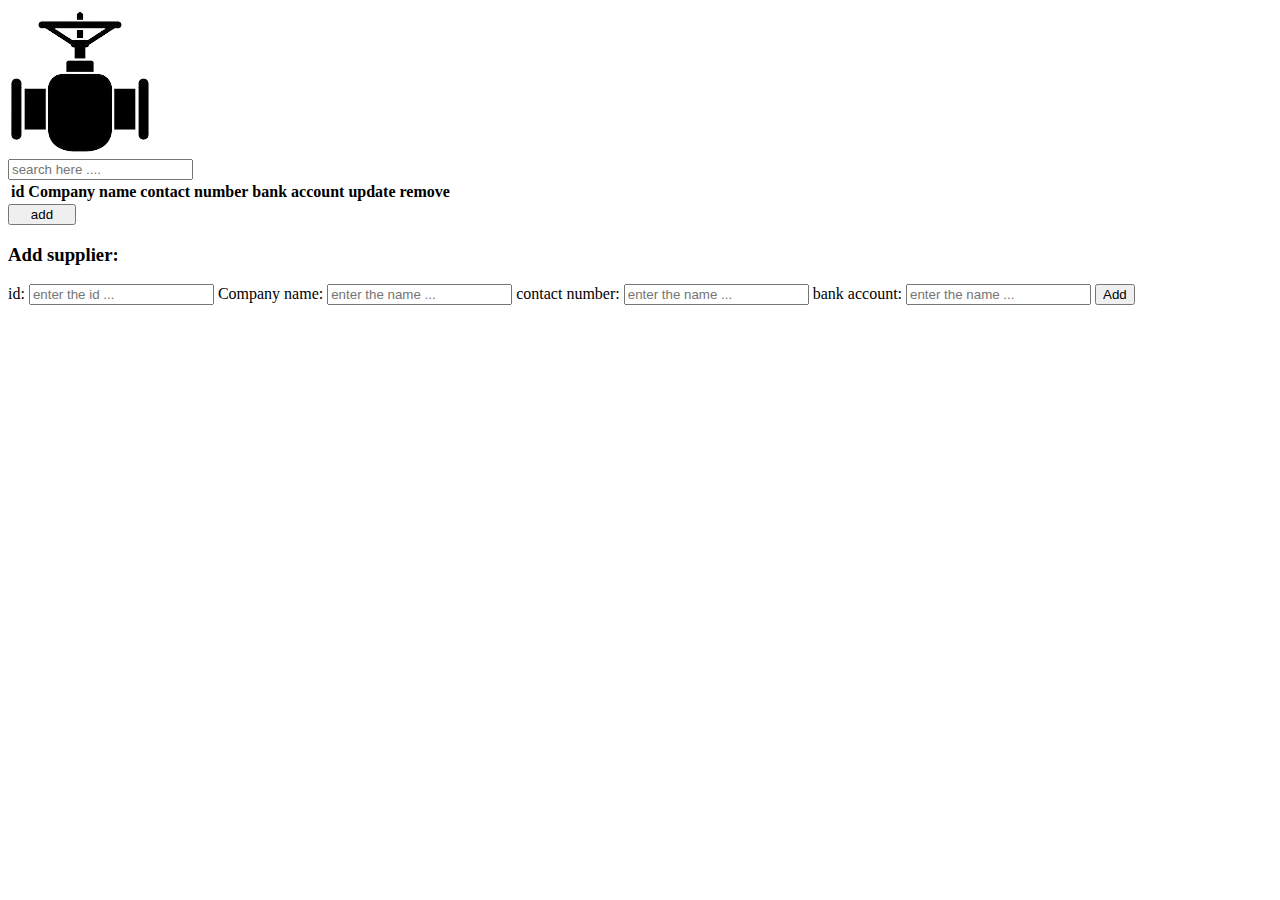
==== storage/pages/suppliers.html @ 93597e1a "Add files via upload" ====
<!DOCTYPE html>
<html lang="en">

<head>
    <meta charset="UTF-8">
    <meta http-equiv="X-UA-Compatible" content="IE=edge">
    <meta name="viewport" content="width=device-width, initial-scale=1.0">
    <title>Suppliers</title>
    <link rel="stylesheet" href="/static/style.css">
    <link rel="stylesheet" href="https://cdnjs.cloudflare.com/ajax/libs/font-awesome/6.4.0/css/all.min.css"
        integrity="sha512-iecdLmaskl7CVkqkXNQ/ZH/XLlvWZOJyj7Yy7tcenmpD1ypASozpmT/E0iPtmFIB46ZmdtAc9eNBvH0H/ZpiBw=="
        crossorigin="anonymous" referrerpolicy="no-referrer" />
</head>

<body>
    <header class="header">

        <div class="logo">
            <img src="../images/download-removebg-preview (1).png" alt="Titans Logo">

        </div>

        <form class="searchform">
            <input type="search" placeholder="search here ...." id="searchbox">
            <label for="searchbox" class="fas fa-search"></label>
        </form>
        <div class="icons">
            <a href="home.html"><i class="fa-solid fa-house"></i></a>
        </div>

    </header>
    <section class="container">
        <div style="overflow-x:auto;">
        <table >
            <tr>
                <th>
                    id
                </th>
                <th>
                    Company name
                </th>
                <th>
                    contact number
                </th>
                <th>
                    bank account
                </th>
                <th>
                    update
                </th>
                <th>
                    remove
                </th>
            </tr>
      <tbody id="record2">

      </tbody>
        </table>
    </div>
    </section>
    <footer class="footer">
       <div > 
        <input type="button" class="btn" value="    add    " onclick="act()">
    </div>
    </footer>
    <div class="addform">
        <div id="closeadd" class="fas fa-times" onclick="actn()"></div>
        <form>
            <h3 id="la">Add supplier:</h3>

            <label>id:</label>

            <input type="text" class="box" placeholder="enter the id ..." id="ci">
            <label>Company name:</label>

            <input type="text" class="box" placeholder="enter the name ..." id="cn">
            <label>contact number:</label>

            <input type="text" class="box" placeholder="enter the name ..." id="cna">
            <label>bank account:</label>
            <input type="text" class="box" name="" id="ba" placeholder="enter the name ...">
            <input type="button" value="Add" class="btn" onclick="addc()" id="add">

        </form>
    </div>
    <script src="../static/scriptc.js"></script>
</body>

</html>
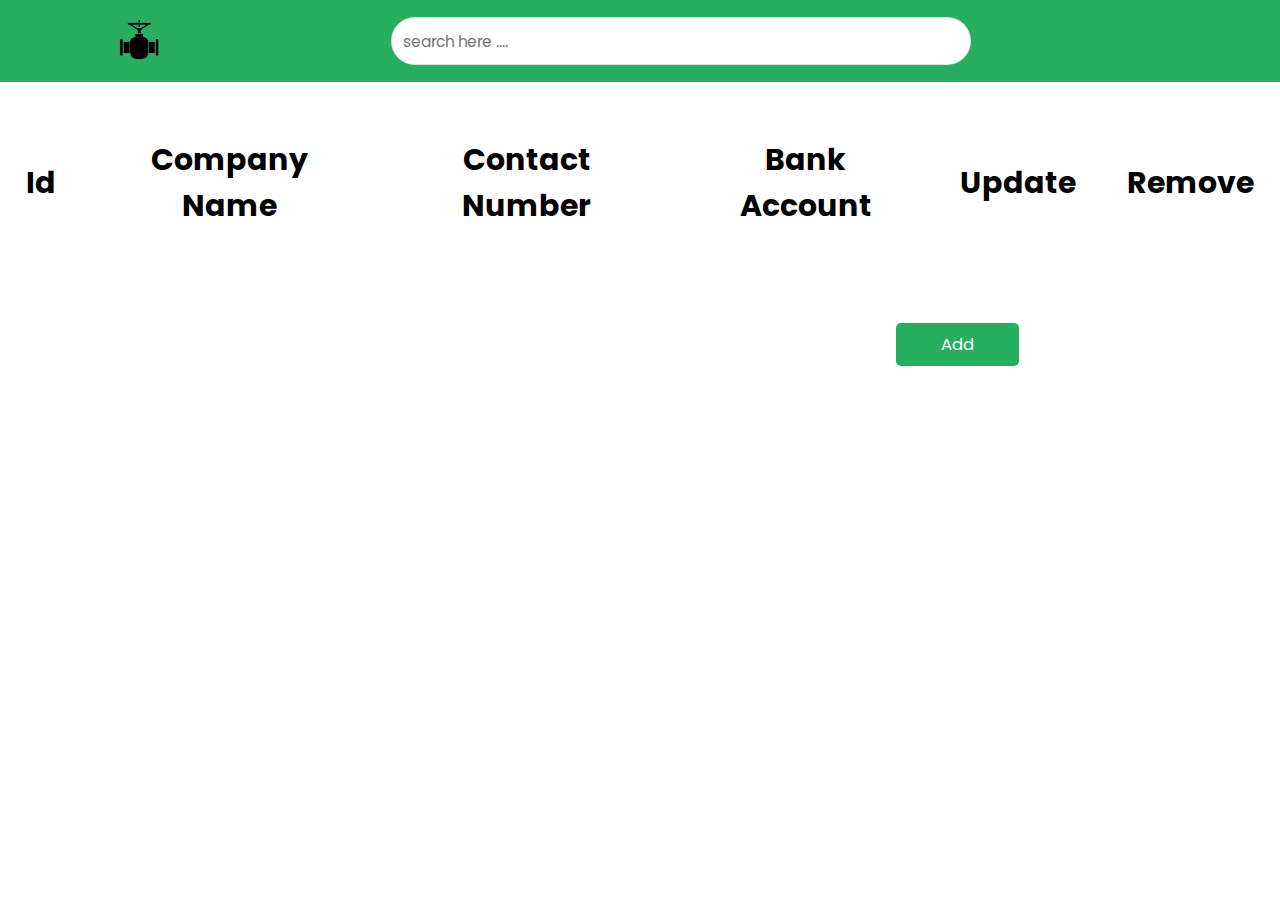
==== commit 3db2947a: "edit hpc" ====
--- a/storage/pages/suppliers.html
+++ b/storage/pages/suppliers.html
@@ -6,7 +6,7 @@
     <meta http-equiv="X-UA-Compatible" content="IE=edge">
     <meta name="viewport" content="width=device-width, initial-scale=1.0">
     <title>Suppliers</title>
-    <link rel="stylesheet" href="/static/style.css">
+    <link rel="stylesheet" href="../static/style.css">
     <link rel="stylesheet" href="https://cdnjs.cloudflare.com/ajax/libs/font-awesome/6.4.0/css/all.min.css"
         integrity="sha512-iecdLmaskl7CVkqkXNQ/ZH/XLlvWZOJyj7Yy7tcenmpD1ypASozpmT/E0iPtmFIB46ZmdtAc9eNBvH0H/ZpiBw=="
         crossorigin="anonymous" referrerpolicy="no-referrer" />
--- a/storage/static/style.css
+++ b/storage/static/style.css
@@ -0,0 +1,276 @@
+@import url('https://fonts.googleapis.com/css2?family=Poppins:wght@100;300;400;500;600&display=swap');
+
+:root {
+    --green: rgb(39, 174, 96);
+    --dark-color: rgb(33, 145, 80);
+    --black: rgb(68, 68, 68);
+    --light-color: rgb(102, 102, 102);
+    --border: .1rem solid rgba(0, 0, 0, .1);
+    --border-hover: .1rem solid var(--black);
+    --box-shadow: 0 .5rem 1rem rgba(0, 0, 0, .1);
+
+
+}
+
+* {
+    font-family: 'Poppins', sans-serif;
+    margin: 0;
+    padding: 0;
+    box-sizing: border-box;
+    outline: none;
+    border: none;
+    text-decoration: none;
+    text-transform: capitalize;
+    transition: all .2s linear;
+    transition: width none;
+}
+
+html {
+    font-size: 60.5%;
+    overflow-x: hidden;
+    scroll-padding-top: 5rem;
+    scroll-behavior: smooth;
+}
+
+html::-webkit-scrollbar {
+    width: 1rem;
+}
+
+html::-webkit-scrollbar-track {
+    background: transparent;
+}
+
+html::-webkit-scrollbar-thumb {
+    background: var(--black);
+}
+
+.btn {
+    margin-top: 1rem;
+    display: inline-block;
+    padding: .9rem 3rem;
+    border-radius: .5rem;
+    color: rgb(255, 255, 255);
+    background: var(--green);
+    font-size: 1.7rem;
+    cursor: pointer;
+    text-align: center;
+
+}
+
+.btn:hover {
+    background: var(--dark-color);
+}
+
+
+table {
+    width: 100%;
+    margin-top: 3rem;
+    text-align: center;
+
+ 
+}
+
+th {
+    font-size: 3.1rem;
+    padding: 2.5rem;
+}
+td{
+    font-size: 2.5rem;
+
+}
+tr{
+    width: 100%;
+}
+.header {
+    background: rgb(255, 255, 255);
+    padding: 1.5rem 9%;
+    display: flex;
+    align-items: center;
+    justify-content: space-between;
+   
+    background-color: var(--green);
+}
+
+.header .logo {
+    font-weight: bolder;
+    color: var(--black);
+  
+}
+.logo img{
+    width: 40px;
+    margin: 4px;
+}
+.header .searchform {
+    width: 60rem;
+    height: 5rem;
+    border: var(--border);
+    overflow: hidden;
+    background: rgb(255, 255, 255);
+    display: flex;
+    align-items: center;
+    border-radius: 25px 25px;
+    margin-left: 5rem;
+}
+
+.header .searchform input {
+    font-size: 1.6rem;
+    padding: 0 1.2rem;
+    height: 100%;
+    width: 100%;
+    text-transform: none;
+    color: var(--black);
+}
+
+.header .searchform label {
+    font-size: 2.5rem;
+    padding-right: 1.5rem;
+    color: var(--black);
+    cursor: pointer;
+}
+
+.header .searchform label:hover {
+    color: var(--green);
+}
+
+.header .icons {
+    float: right;
+}
+
+.header .icons div,
+.header .icons a {
+    font-size: 2.5rem;
+    margin-left: 1.5rem;
+    color: white;
+    cursor: pointer;
+
+}
+
+.header .icons div:hover,
+.header .icons a:hover {
+    color: var(--black);
+}
+.addform {
+    display: flex;
+    align-items: center;
+    justify-content: center;
+    background: rgba(255, 255, 255, .9);
+    position: fixed;
+    top: 0;
+    right: -105%;
+    z-index: 1000000;
+    height: 100%;
+    width: 100%;
+
+}
+
+.addform.active {
+    right: 0;
+}
+
+.addform form {
+    background: rgb(255, 255, 255);
+    border: var(--border);
+    width: 70rem;
+    padding: 2rem;
+    box-shadow: var(--box-shadow);
+    border-radius: .5rem;
+    margin: 2rem;
+}
+
+.addform form h3 {
+    padding-bottom: 1rem;
+    font-size: 2.5rem;
+    text-transform: uppercase;
+    color: var(--black);
+    text-align: center;
+
+}
+
+.addform form label {
+    display: block;
+    font-size: 1.5rem;
+    padding-top: 1rem;
+}
+
+.addform form .box {
+    border: var(--border);
+    width: 100%;
+    border-radius: .5rem;
+    margin: .7rem;
+    font-size: 1.6rem;
+    padding: 1rem 1.2rem;
+    color: var(--black);
+    text-transform: none;
+}
+
+.addform form .chechboxcon {
+    display: flex;
+    align-items: center;
+    gap: 5rem;
+    padding: 1rem;
+}
+
+.addform form .chechboxcon label {
+    font-size: 1.5rem;
+    color: var(--light-color);
+    cursor: pointer;
+}
+
+.addform form .btn {
+    text-align: center;
+    width: 100%;
+    margin: 1.7rem 0;
+}
+
+.addform form p {
+    margin-top: 1.7rem;
+    color: var(--light-color);
+    font-size: 1.7rem;
+}
+
+.addform form p a {
+    color: var(--green);
+    text-decoration: underline;
+}
+
+.addform #closeadd {
+    position: absolute;
+    top: 1.5rem;
+    right: 2.5rem;
+    font-size: 5rem;
+    color: var(--black);
+    cursor: pointer;
+}
+
+.footer{
+   margin-top: 7rem;
+   width: 100%;
+   align-items: center;
+}
+.footer .btn{
+    display: block;
+    margin-top: 1rem;
+}
+.footer div{
+    margin-left:70%;
+}
+
+    
+@media (max-width:450px) {
+    *{
+        padding: 0;
+    }
+    html {
+        font-size: 30%;
+    }
+
+    .header  {
+        padding: 2rem;
+    }
+    tr{
+        font-size: smaller;
+    }
+  
+    
+
+}